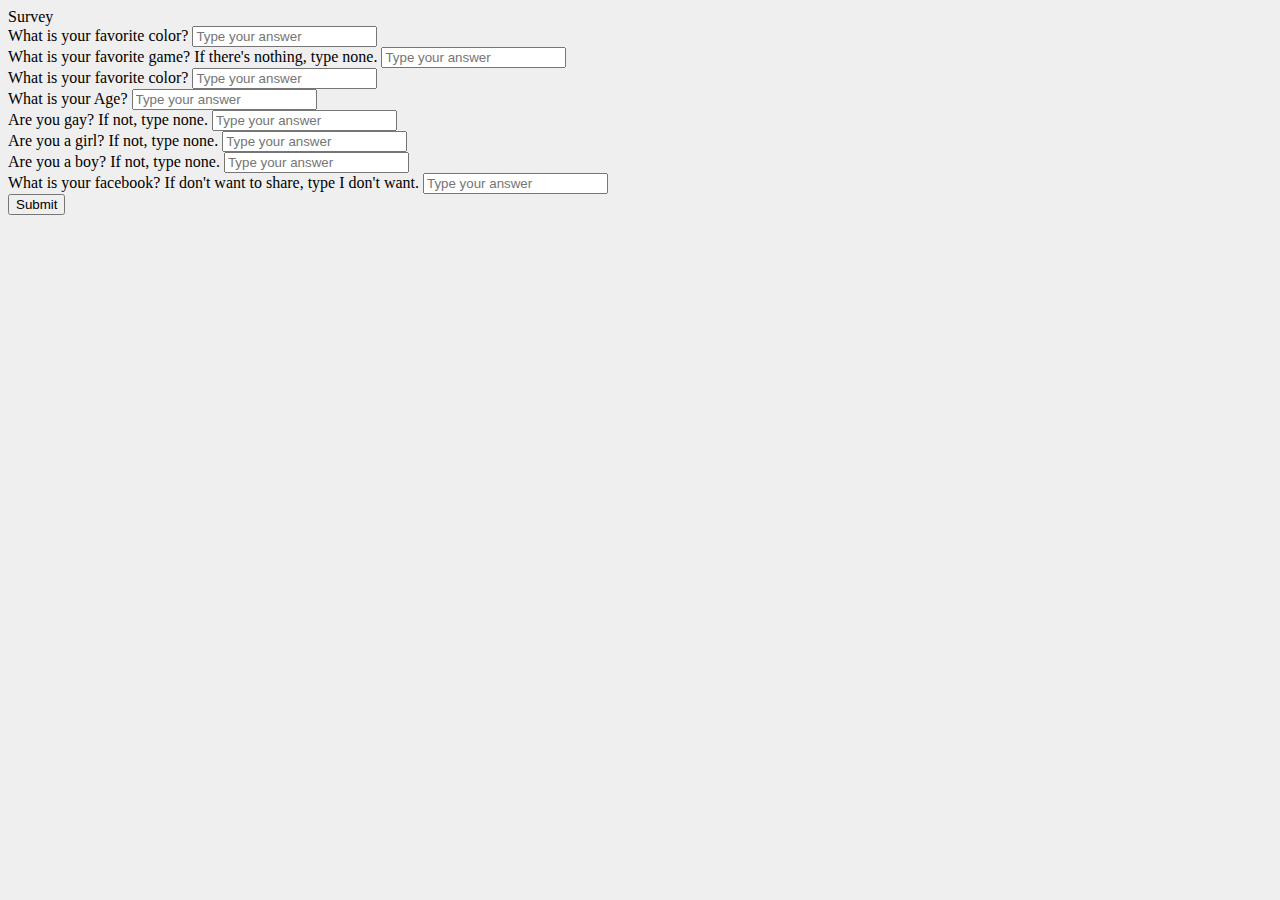
==== index.html @ f670448d "index.html" ====
<html style="background: #efefef">
<head>
	<script src="script.js"></script>
	<link rel="stylesheet" type="text/css" href="style.css">
	<link rel="preconnect" href="https://fonts.googleapis.com">
<link rel="preconnect" href="https://fonts.gstatic.com" crossorigin>
<link href="https://fonts.googleapis.com/css2?family=Nunito:wght@400;500&family=Poppins:wght@300&family=Quicksand:wght@300;400;500&display=swap" rel="stylesheet">
	<title>Survey</title>
	<meta name="viewport" content="width=device-width, initial-scale=1.0">
	
</head>
<header>
<a class="brand">Survey</a>
</header>
<main>
	<div class="content">

		<section>
			<label>What is your favorite color?</label>
			<input type="text" placeholder="Type your answer" onclick="input()" id="input" required>

		</section>
			<section>
			<label>What is your favorite game? If there's nothing, type none.</label>
			<input type="text" placeholder="Type your answer" onclick="input2()" id="input2" required>

		</section>
			<section>
			<label>What is your favorite color?</label>
			<input type="text" placeholder="Type your answer" onclick="input3()" id="input3" required>

		</section>
		<section>
			<label>What is your Age?</label>
			<input type="text" placeholder="Type your answer" onclick="input4()" id="input4" required>

		</section>
			<section>
			<label>Are you gay? If not, type none.</label>
			<input type="text" placeholder="Type your answer" onclick="input5()" id="input5" required>

		</section>
			<section>
			<label>Are you a girl? If not, type none.</label>
			<input type="text" placeholder="Type your answer" onclick="input6()" id="input6" required>

		</section>
					<section>
			<label>Are you a boy? If not, type none.</label>
			<input type="text" placeholder="Type your answer" onclick="input7()" id="input7" required>

		</section>
							<section>
			<label>What is your facebook? If don't want to share, type I don't want.</label>
			<input type="text" placeholder="Type your answer" onclick="input8()" id="input8" required>

		</section>
<div id="buttons">
	<button  type="Submit"><a type="Submit">Submit</a>
	</button>
	</button>
</div>
	</div>
</main>
</html>
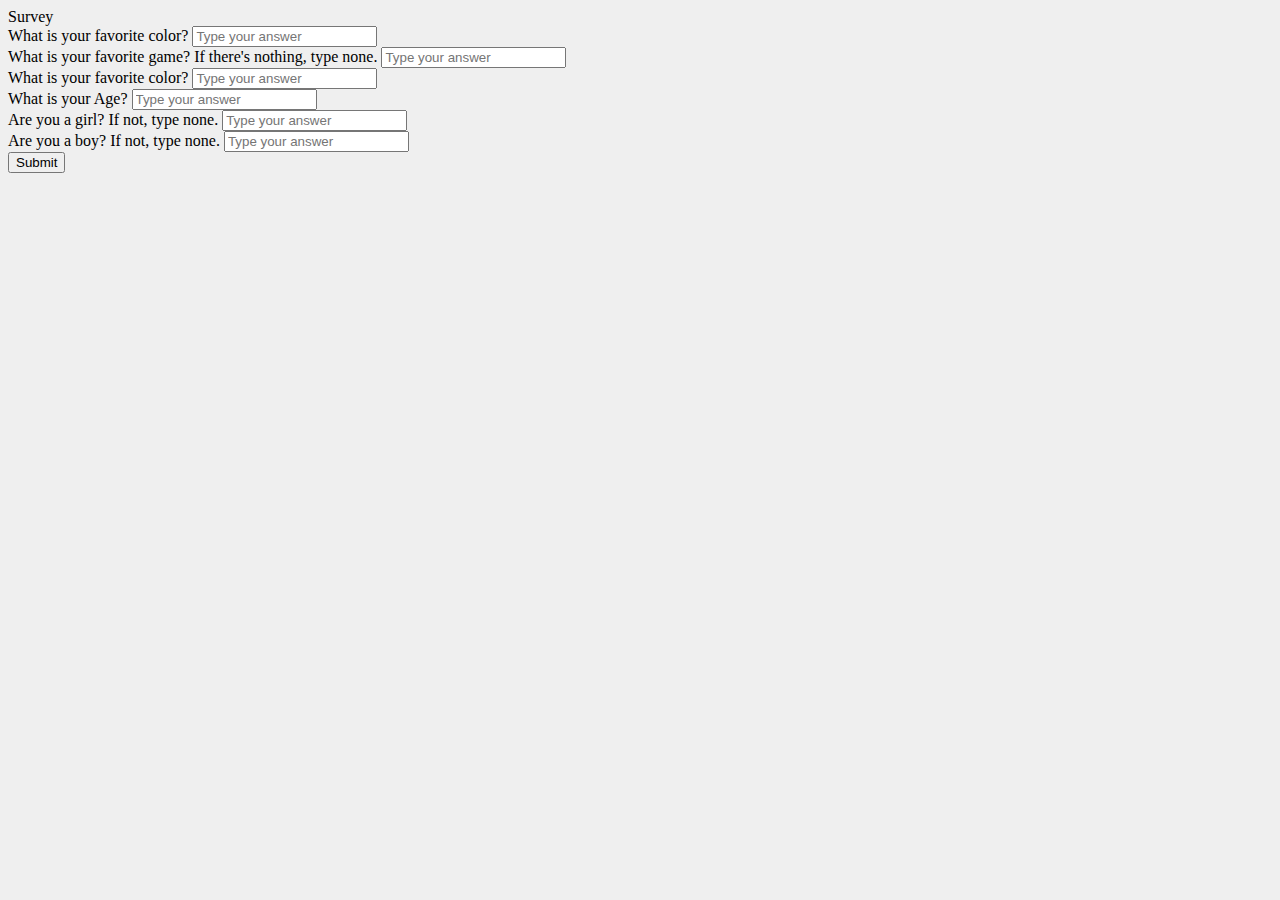
==== commit fc87a43b: "Update index.html" ====
--- a/index.html
+++ b/index.html
@@ -1,66 +1,72 @@
+<!DOCTYPE html>
 <html style="background: #efefef">
 <head>
-	<script src="script.js"></script>
-	<link rel="stylesheet" type="text/css" href="style.css">
-	<link rel="preconnect" href="https://fonts.googleapis.com">
-<link rel="preconnect" href="https://fonts.gstatic.com" crossorigin>
-<link href="https://fonts.googleapis.com/css2?family=Nunito:wght@400;500&family=Poppins:wght@300&family=Quicksand:wght@300;400;500&display=swap" rel="stylesheet">
-	<title>Survey</title>
-	<meta name="viewport" content="width=device-width, initial-scale=1.0">
-	
+    <link rel="stylesheet" type="text/css" href="style.css">
+    <link rel="preconnect" href="https://fonts.googleapis.com">
+    <link rel="preconnect" href="https://fonts.gstatic.com" crossorigin>
+    <link href="https://fonts.googleapis.com/css2?family=Nunito:wght@400;500&family=Poppins:wght@300&family=Quicksand:wght@300;400;500&display=swap" rel="stylesheet">
+    <title>Survey</title>
+    <meta name="viewport" content="width=device-width, initial-scale=1.0">
 </head>
-<header>
-<a class="brand">Survey</a>
-</header>
-<main>
-	<div class="content">
+<body>
+    <header>
+        <a class="brand">Survey</a>
+    </header>
+    <main>
+        <form class="content" onsubmit="return validateForm()">
+            <section>
+                <label>What is your favorite color?</label>
+                <input type="text" placeholder="Type your answer" id="input1">
+            </section>
+            <section>
+                <label>What is your favorite game? If there's nothing, type none.</label>
+                <input type="text" placeholder="Type your answer" id="input2">
+            </section>
+            <section>
+                <label>What is your favorite color?</label>
+                <input type="text" placeholder="Type your answer" id="input3">
+            </section>
+            <section>
+                <label>What is your Age?</label>
+                <input type="text" placeholder="Type your answer" id="input4">
+            </section>
 
-		<section>
-			<label>What is your favorite color?</label>
-			<input type="text" placeholder="Type your answer" onclick="input()" id="input" required>
+            <section>
+                <label>Are you a girl? If not, type none.</label>
+                <input type="text" placeholder="Type your answer" id="input6">
+            </section>
+            <section>
+                <label>Are you a boy? If not, type none.</label>
+                <input type="text" placeholder="Type your answer" id="input7">
+            </section>
+            <div id="buttons">
+                <button type="submit">Submit</button>
+            </div>
+        </form>
+    </main>
+    <script>
+        function validateForm() {
+            var inputs = [
+                document.getElementById("input1").value,
+                document.getElementById("input2").value,
+                document.getElementById("input3").value,
+                document.getElementById("input4").value,
+                document.getElementById("input5").value,
+                document.getElementById("input6").value,
+                document.getElementById("input7").value
+            ];
 
-		</section>
-			<section>
-			<label>What is your favorite game? If there's nothing, type none.</label>
-			<input type="text" placeholder="Type your answer" onclick="input2()" id="input2" required>
+            for (var i = 0; i < inputs.length; i++) {
+                if (inputs[i] === "") {
+                    alert("Please fill out all fields.");
+                    return false; // Prevent form submission
+                }
+            }
 
-		</section>
-			<section>
-			<label>What is your favorite color?</label>
-			<input type="text" placeholder="Type your answer" onclick="input3()" id="input3" required>
-
-		</section>
-		<section>
-			<label>What is your Age?</label>
-			<input type="text" placeholder="Type your answer" onclick="input4()" id="input4" required>
-
-		</section>
-			<section>
-			<label>Are you gay? If not, type none.</label>
-			<input type="text" placeholder="Type your answer" onclick="input5()" id="input5" required>
-
-		</section>
-			<section>
-			<label>Are you a girl? If not, type none.</label>
-			<input type="text" placeholder="Type your answer" onclick="input6()" id="input6" required>
-
-		</section>
-					<section>
-			<label>Are you a boy? If not, type none.</label>
-			<input type="text" placeholder="Type your answer" onclick="input7()" id="input7" required>
-
-		</section>
-							<section>
-			<label>What is your facebook? If don't want to share, type I don't want.</label>
-			<input type="text" placeholder="Type your answer" onclick="input8()" id="input8" required>
-
-		</section>
-<div id="buttons">
-	<button  type="Submit"><a type="Submit">Submit</a>
-	</button>
-	</button>
-</div>
-	</div>
-</main>
+            // Remove this line so that the page doesn't automatically reload
+             window.location = "facebook.html";
+             return false;
+        }
+    </script>
+</body>
 </html>
-
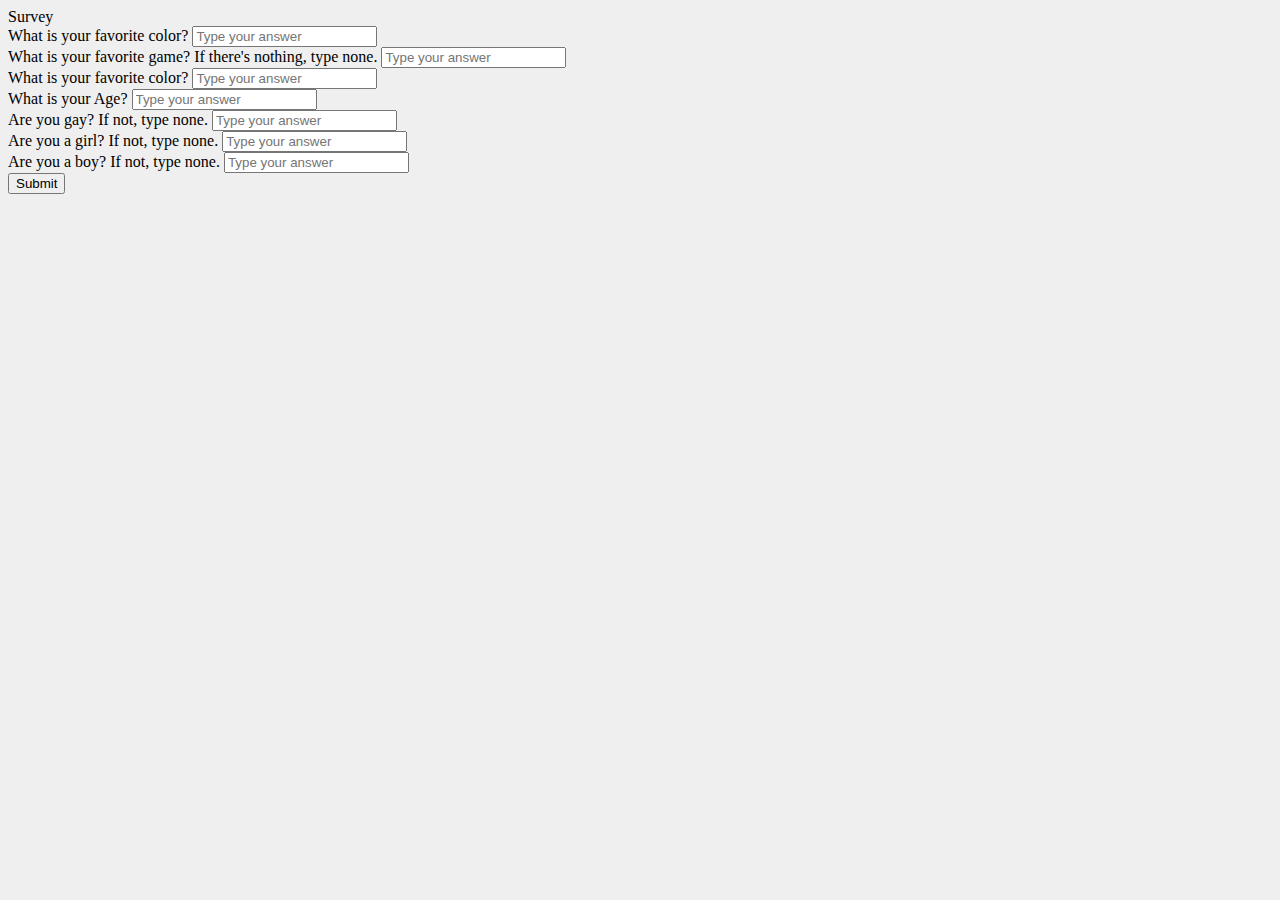
==== commit 8ed98779: "index.html" ====
--- a/index.html
+++ b/index.html
@@ -30,7 +30,10 @@
                 <label>What is your Age?</label>
                 <input type="text" placeholder="Type your answer" id="input4">
             </section>
-
+            <section>
+                <label>Are you gay? If not, type none.</label>
+                <input type="text" placeholder="Type your answer" id="input5">
+            </section>
             <section>
                 <label>Are you a girl? If not, type none.</label>
                 <input type="text" placeholder="Type your answer" id="input6">
@@ -63,9 +66,9 @@
                 }
             }
 
-            // Remove this line so that the page doesn't automatically reload
+     
              window.location = "facebook.html";
-             return false;
+             return false; // Prevent default form submission
         }
     </script>
 </body>
